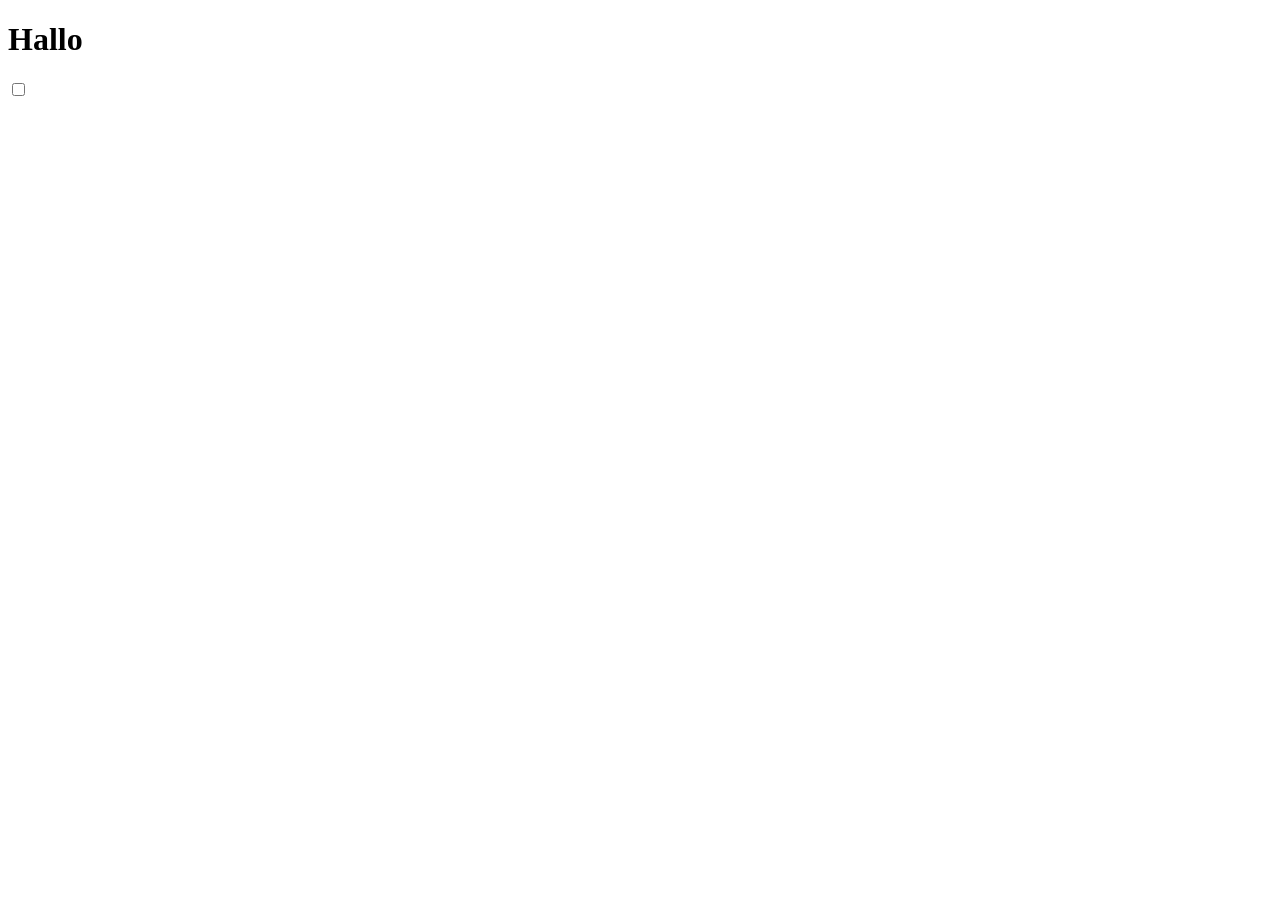
==== index.html @ b699cb61 "Create index.html" ====
<!DOCTYPE html>
<html lang="en">
<head>
    <meta charset="UTF-8">
    <meta name="viewport" content="width=device-width, initial-scale=1.0">
    <title>JavaScript</title>
</head>
<body>
    <header></header>
    <main>
        <h1>Hallo</h1>
        <div>
            <input type="checkbox" onclick="duppleLoop()">
        </div>
    </main>
    <footer></footer>
</body>
    <script src="array.js"></script>
</html>
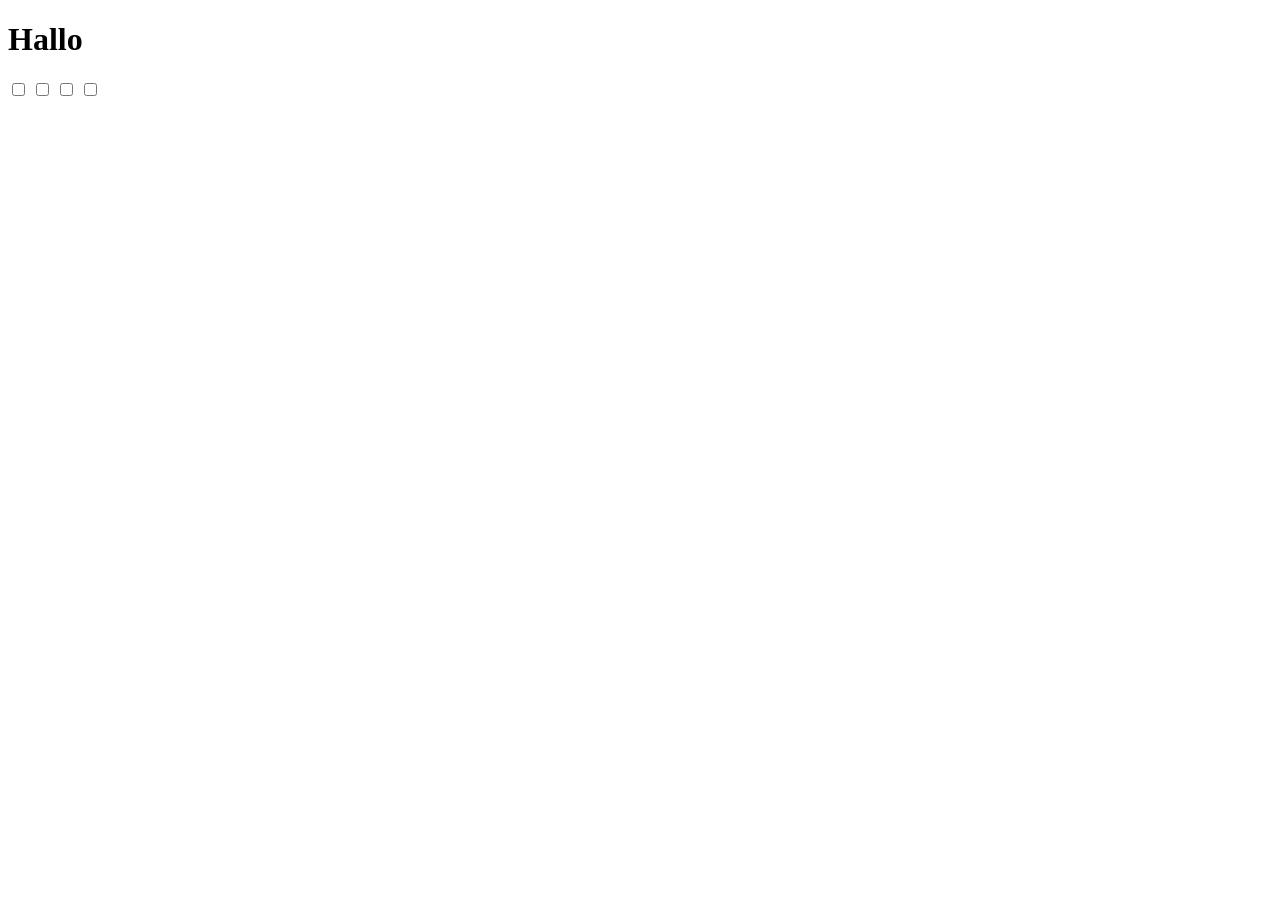
==== commit 19182ceb: "Update index.html" ====
--- a/index.html
+++ b/index.html
@@ -11,6 +11,9 @@
         <h1>Hallo</h1>
         <div>
             <input type="checkbox" onclick="duppleLoop()">
+            <input type="checkbox" onclick="human()">
+            <input type="checkbox" onclick="fullName()">
+            <input type="checkbox" onclick="last()">
         </div>
     </main>
     <footer></footer>
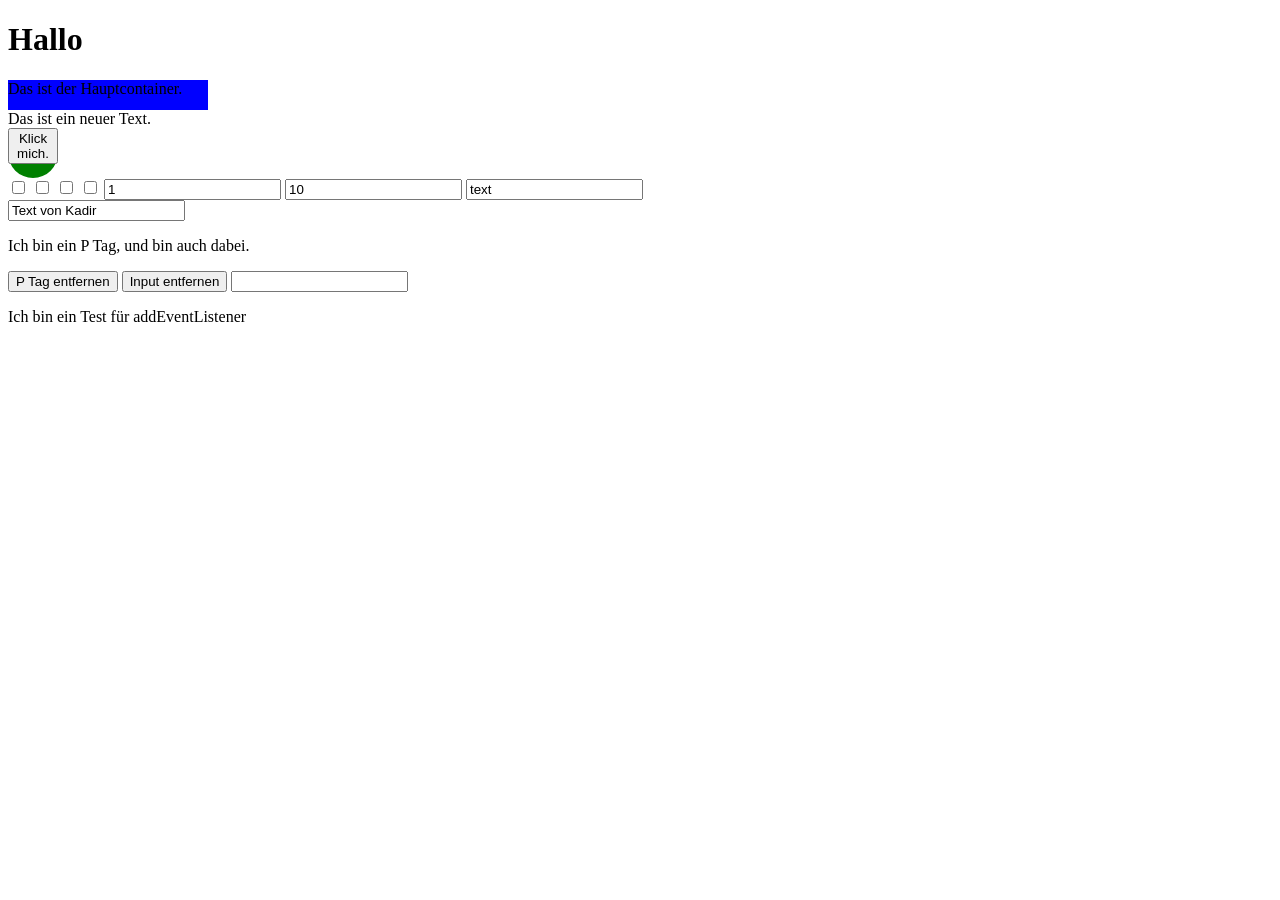
==== commit 939a2576: "Refactor index.html with new structure and styles" ====
--- a/index.html
+++ b/index.html
@@ -1,22 +1,66 @@
 <!DOCTYPE html>
-<html lang="en">
-<head>
-    <meta charset="UTF-8">
-    <meta name="viewport" content="width=device-width, initial-scale=1.0">
-    <title>JavaScript</title>
-</head>
-<body>
-    <header></header>
-    <main>
-        <h1>Hallo</h1>
-        <div>
-            <input type="checkbox" onclick="duppleLoop()">
-            <input type="checkbox" onclick="human()">
-            <input type="checkbox" onclick="fullName()">
-            <input type="checkbox" onclick="last()">
-        </div>
-    </main>
-    <footer></footer>
-</body>
-    <script src="array.js"></script>
+<html lang="de">
+    <head>
+        <meta charset="UTF-8">
+        <meta name="viewport" content="width=device-width, initial-scale=1.0">
+        <title>JavaScript</title>
+        <style>
+            .green_bg{
+                background-color: green;
+                width: 50px;
+                height: 50px;
+                border-radius: 40px;
+            }
+
+            .blue_bg{
+                background-color: blue;
+                width: 200px;
+                height: 30px;
+            }
+
+            .testClass {
+                font-size: 20px;
+            }
+
+            .d_none {
+                display: none;
+            }
+        </style>
+    </head>
+    <body onload="console.log(123)">
+        <header></header>
+        <main>
+            <h1 id="website_title">Hallo</h1>
+            <div>
+                <div id="test_id" class="mainDiv"></div>
+                <div id="test_id2" class="mainDiv2"></div>
+                <div id="buttonTest" class="button"></div>
+                <div id="aufgabe"></div>
+            </div>
+            <div>
+                <input type="checkbox" onclick="duppleLoop()">
+                <input type="checkbox" onclick="human()">
+                <input type="checkbox" onclick="fullName()">
+                <input type="checkbox" onclick="last()">
+                <input id="cbox" type="number" value="1" id="inputId">
+                <input onkeyup="console.log('onkeyup')" onkeydown="console.log('onkeydown')" type="number" value="10" id="input_Id">
+                <input onfocus="console.log('Ich bin Fokus')" onkeyup="console.log('onkeyup')" type="text" value="text">
+            </div>
+            <div>
+                <input onchange="console.log('Ich bin der Neue in der Gruppe.')" type="text" value="Text von Kadir">
+                <p id="ourPTag">Ich bin ein P Tag, und bin auch dabei.</p>
+                <button onclick="toggleDNone('ourPTag')">P Tag entfernen</button>
+                <button mousedown="console.log('Gedrückt!')" onclick="toggleDNone('cbox')">Input entfernen</button>
+                <input onkeydown="console.log('onkeydown')" onkeyup ="console.log('onkeyup')" onclick="onkeyFunktion('onkeyAufgabe')" id="onkeyAufgabe" type="text">
+                <p id="pTagAddEvenListener">Ich bin ein Test für addEventListener</p>
+            </div>
+        </main>
+        <footer></footer>
+    </body>
+    <script src="basics.js"></script>
+    <script src="akademie.js"></script>
+    <script src="w3Schools.js"></script>
+    <script src="zCodewars.js"></script>
+    <script src="fresh.js"></script>
+    <script src="tasks.js"></script>
 </html>
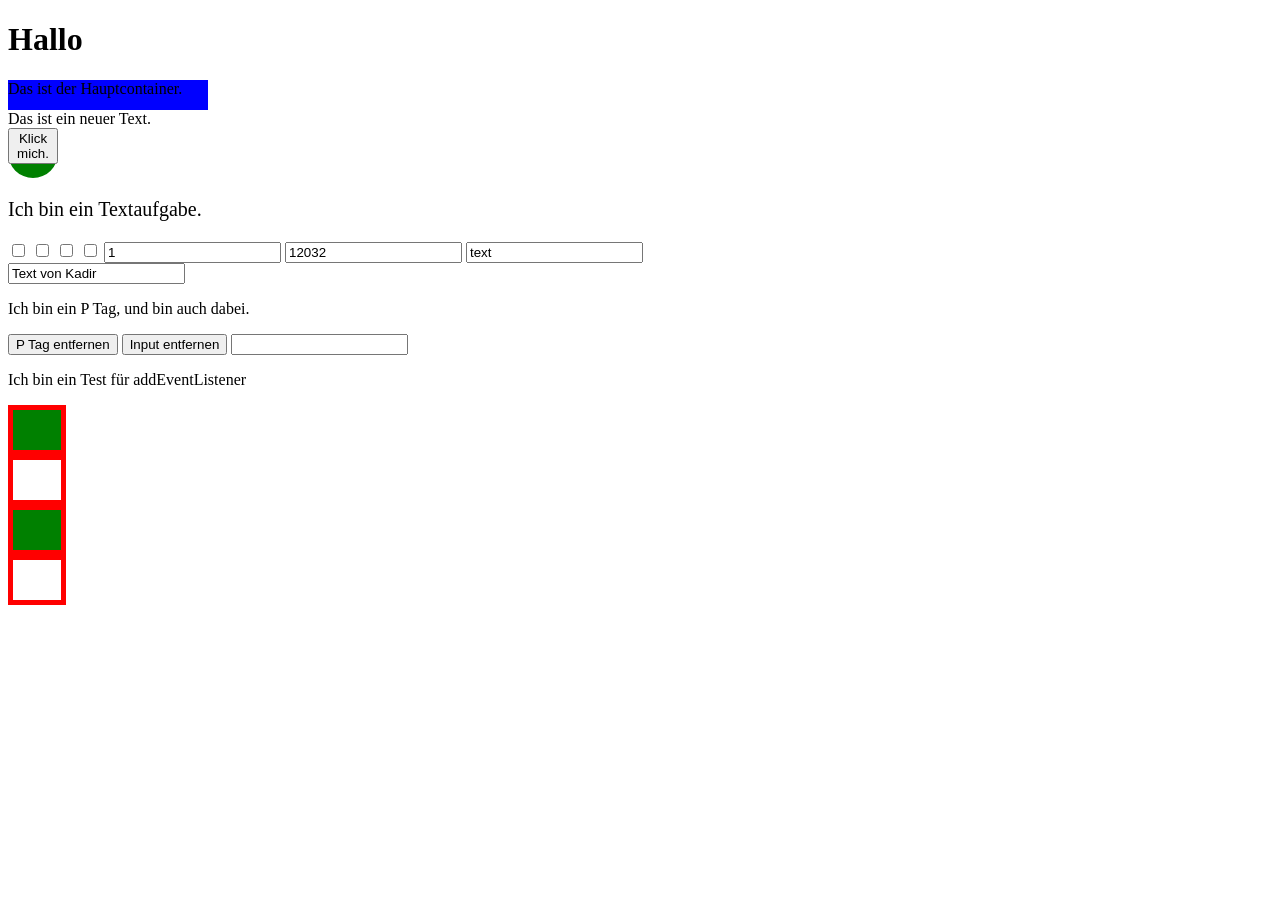
==== commit 97e5457f: "Update index.html" ====
--- a/index.html
+++ b/index.html
@@ -4,28 +4,7 @@
         <meta charset="UTF-8">
         <meta name="viewport" content="width=device-width, initial-scale=1.0">
         <title>JavaScript</title>
-        <style>
-            .green_bg{
-                background-color: green;
-                width: 50px;
-                height: 50px;
-                border-radius: 40px;
-            }
-
-            .blue_bg{
-                background-color: blue;
-                width: 200px;
-                height: 30px;
-            }
-
-            .testClass {
-                font-size: 20px;
-            }
-
-            .d_none {
-                display: none;
-            }
-        </style>
+        <link rel="stylesheet" href="style.css">
     </head>
     <body onload="console.log(123)">
         <header></header>
@@ -54,6 +33,16 @@
                 <input onkeydown="console.log('onkeydown')" onkeyup ="console.log('onkeyup')" onclick="onkeyFunktion('onkeyAufgabe')" id="onkeyAufgabe" type="text">
                 <p id="pTagAddEvenListener">Ich bin ein Test für addEventListener</p>
             </div>
+            <div id="myContentArray"></div>
+            <div id="reverseArrayHTML"></div>
+            <div id="everyThreeElementsHTML"></div>
+            <div id="primHTML"></div>
+
+
+            <div class="redBox greenFill"></div>
+            <div class="redBox"></div>
+            <div class="redBox greenFill"></div>
+            <div class="redBox"></div>
         </main>
         <footer></footer>
     </body>
--- a/style.css
+++ b/style.css
@@ -0,0 +1,31 @@
+.green_bg{
+    background-color: green;
+    width: 50px;
+    height: 50px;
+    border-radius: 40px;
+}
+
+.blue_bg{
+    background-color: blue;
+    width: 200px;
+    height: 30px;
+}
+
+.testClass {
+    font-size: 20px;
+}
+
+.d_none {
+    display: none;
+}
+
+.redBox{
+    border: solid 5px;
+    border-color: red;
+    width: 48px;
+    height: 40px;
+}
+
+.greenFill{
+    background-color: green;
+}
